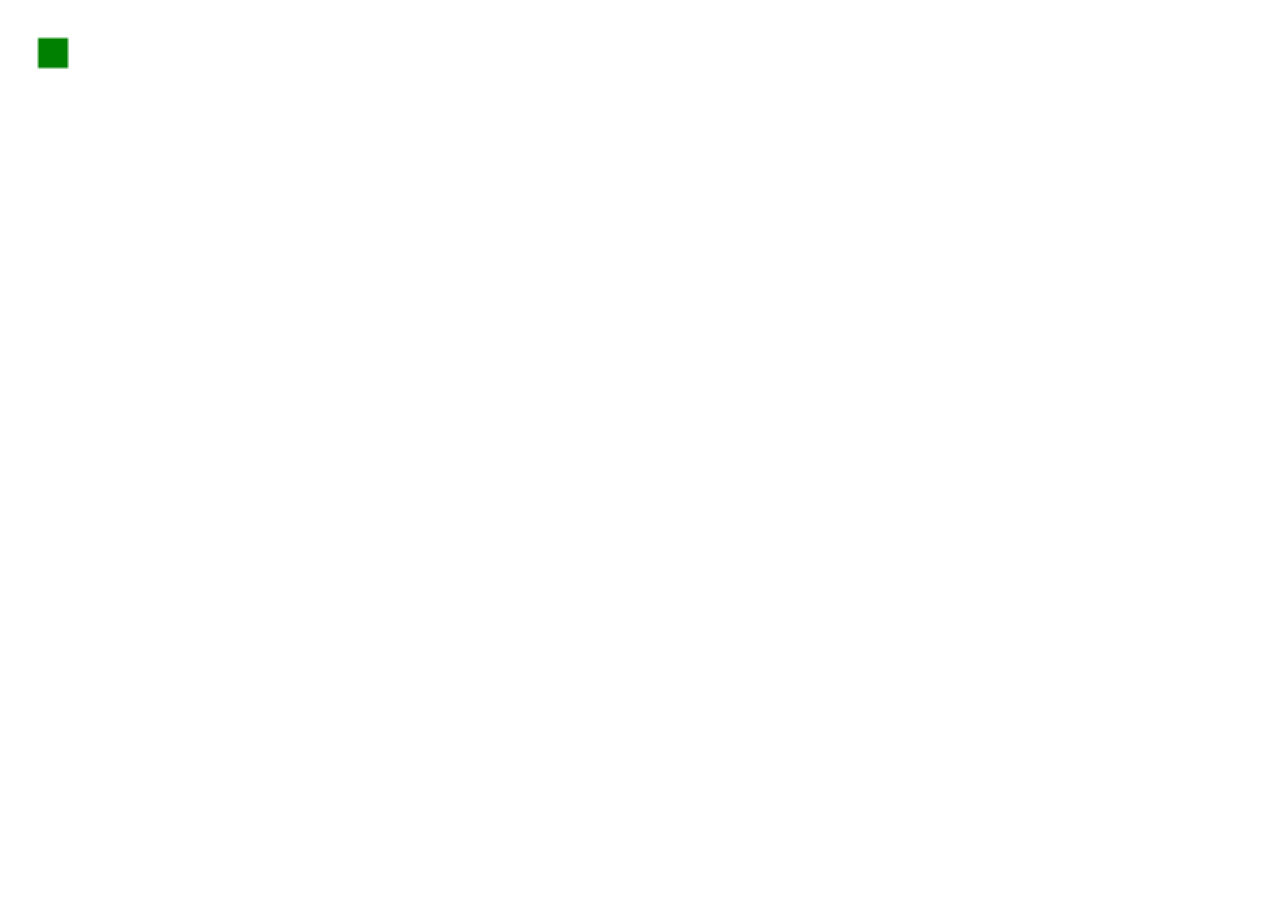
==== static/html/index.html @ 56a7e998 "first push" ====
<!DOCTYPE html>
<html lang="en">
<head>
    <meta charset="UTF-8">
    <meta name="viewport" content="width=device-width, initial-scale=1.0">
    <title>Kiertäyskeskus</title>
    <link rel="stylesheet" href="../css/style.css">
</head>
<body>
    <canvas>

    </canvas>
</body>
<script src='../js/game.js'></script>
</html>
---- static/css/style.css ----
body{
    height: 100vh;
    width: 100vh;
}
canvas{
    width:100%;
}
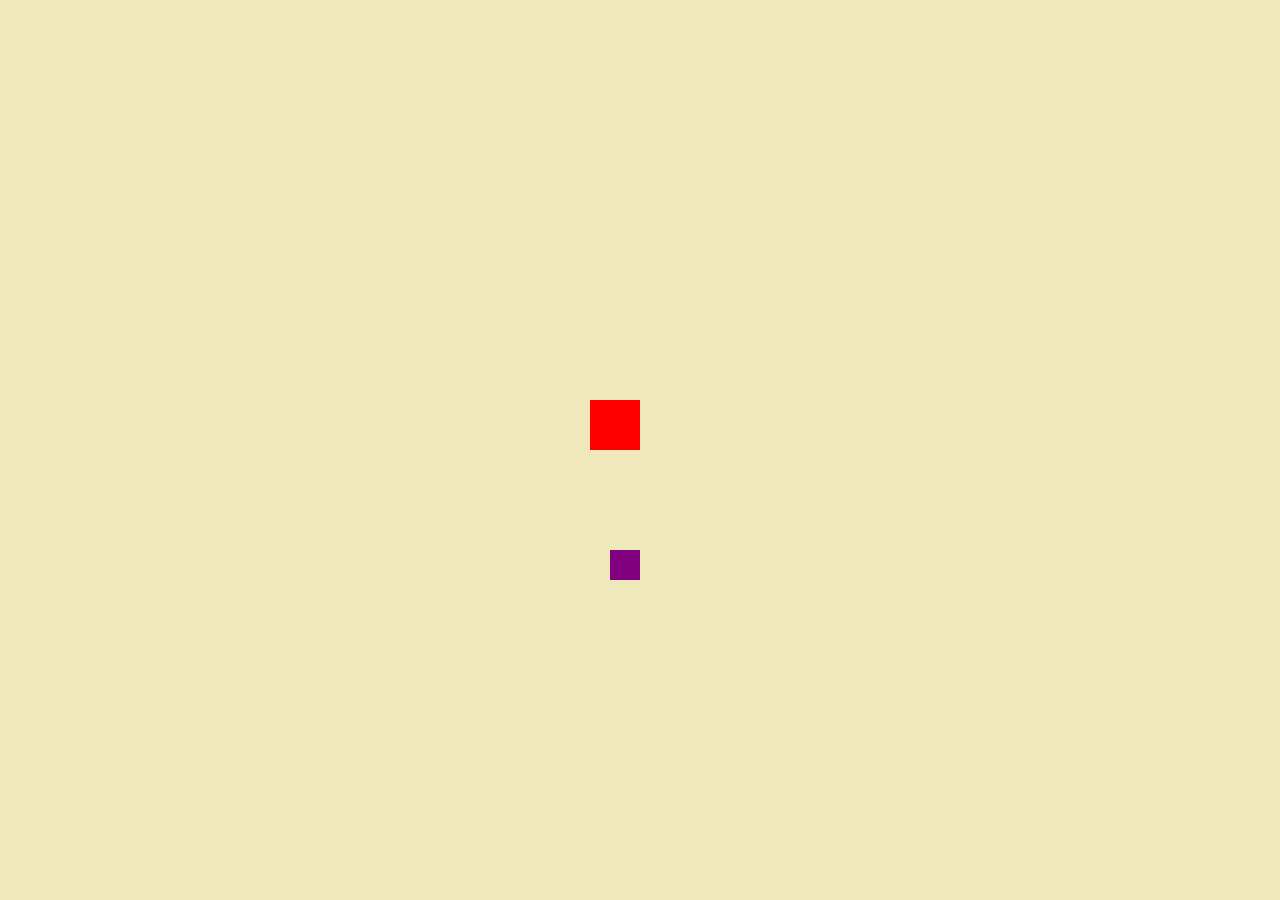
==== commit ed7c0387: "Raja ja olio collsion check(olioden collison ei tomi vielä)" ====
--- a/static/html/index.html
+++ b/static/html/index.html
@@ -7,7 +7,7 @@
     <link rel="stylesheet" href="../css/style.css">
 </head>
 <body>
-    <canvas>
+    <canvas width="900" height="600" id="gameCanvas">
 
     </canvas>
 </body>
--- a/static/css/style.css
+++ b/static/css/style.css
@@ -1,7 +1,41 @@
-body{
-    height: 100vh;
-    width: 100vh;
+body {
+    background-color: #AEDEAC;
+    text-align: center;
+    display: flex;
+    justify-content: center;
+    align-items: center;
+    width: 100%;
+    height: 100%;
+    margin: 0;
+    padding: 0;
 }
-canvas{
-    width:100%;
+canvas {
+    background-color: #EEE8BA;
+}
+
+h1 {
+    padding: 30px;
+    color: #2C653B;
+}
+
+.container {   
+    width: 500px; 
+}
+
+.content {
+    background-color: #3DB17B;
+    display: grid;
+    gap: 30px;
+    padding: 50px;
+    
+}
+
+.nappi {
+    padding: 10px;
+    background-color: #EEE8BA;
+    color: black;
+}
+
+.nappi a:hover {
+    color: #464436;
 }
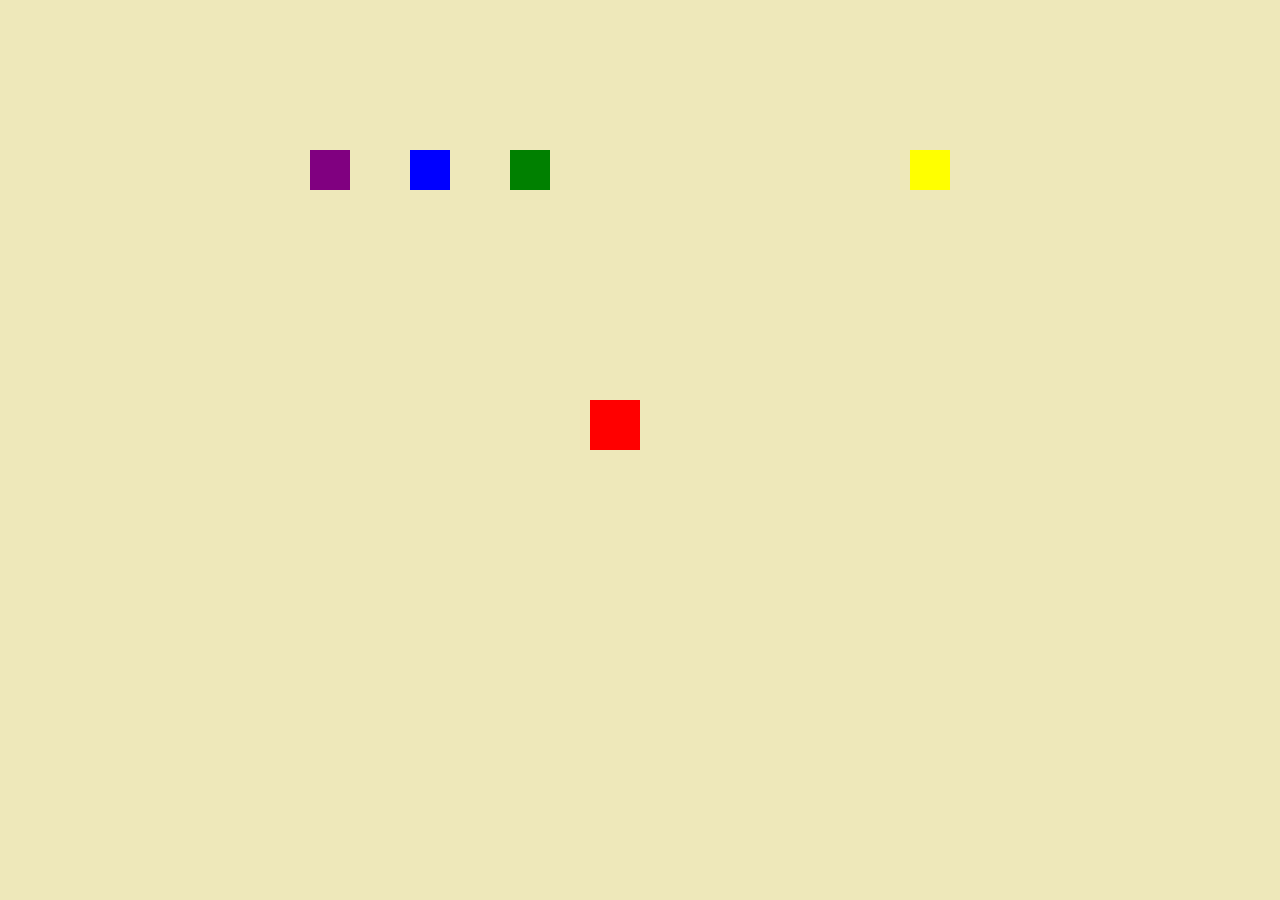
==== commit cc7e69c1: "muutoksia item luokkaan ja visuaalisia muutoksia" ====
--- a/static/html/index.html
+++ b/static/html/index.html
@@ -11,5 +11,6 @@
 
     </canvas>
 </body>
-<script src='../js/game.js'></script>
+<script type="module" src='../js/game.js'></script>
+<script type="module" src='../js/shapes.js'></script>
 </html>
